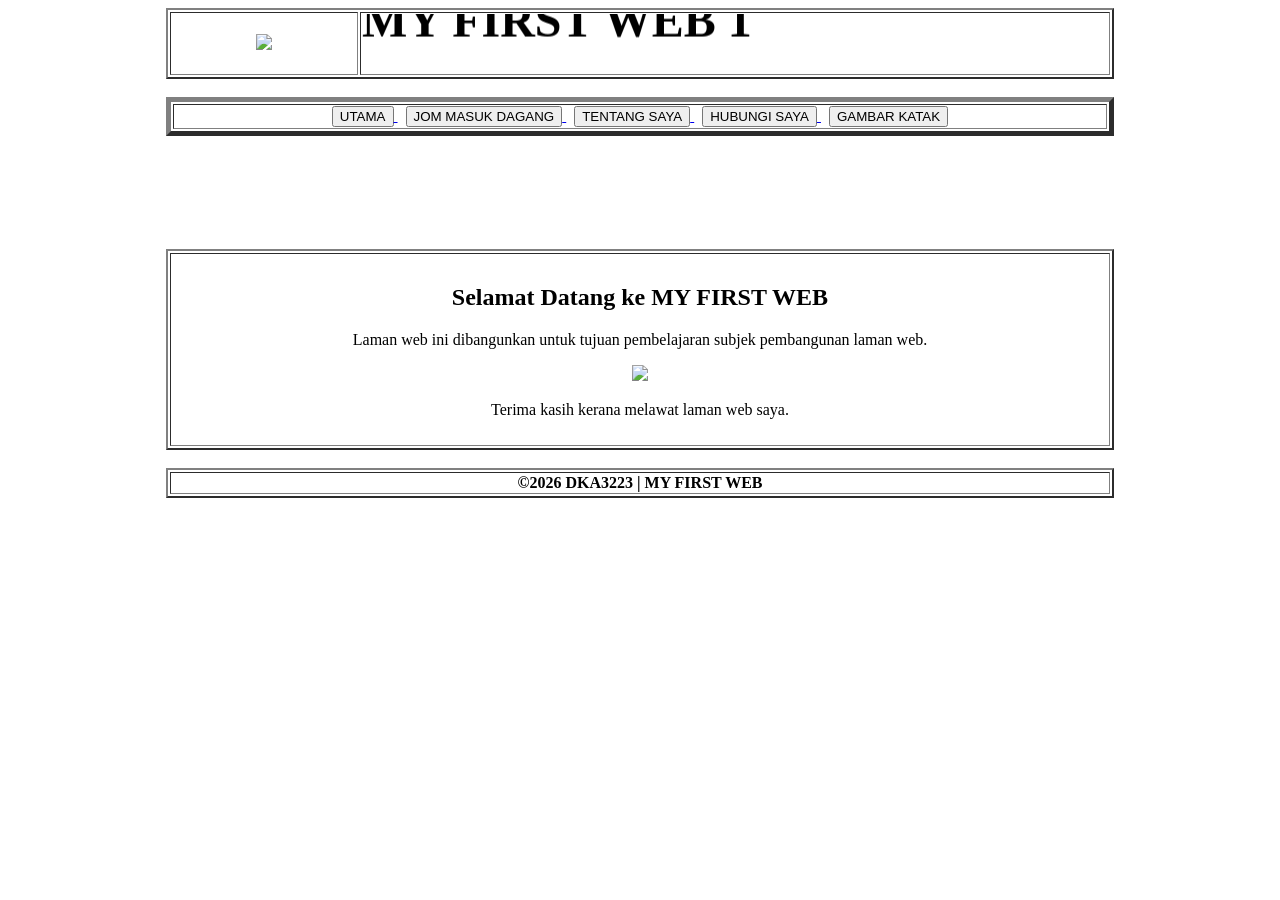
==== index.html @ 7fe71e65 "Add initial index.html for 'MY FIRST WEB' This HTML file serves as the main webpage for 'MY FIRST WE" ====
<!DOCTYPE html>
<html>

<head>
    <title>MY FIRST WEB</title>
    <link rel="stylesheet" href="style.css">
</head>

<body>

    <center>

        <!-- HEADER -->
        <table width="75%" border="2">
            <tr>
                <th width="20%">
                    <img src="images/kvdsazi.png" width="100%">
                </th>

                <th background="images/banner.jpg">
                    <marquee direction="up">
                        <font size="50">MY FIRST WEB 1</font>
                    </marquee>
                </th>
            </tr>
        </table>

        <br>

        <!-- MENU -->
        <table width="75%" border="5">
            <tr>
                <td align="center">

                    <a href="index.html">
                        <button>UTAMA</button>
                    </a>

                    &nbsp;

                    <a href="jommasukdsazi.html">
                        <button>JOM MASUK DAGANG</button>
                    </a>

                    &nbsp;

                    <a href="tentangsaya.html">
                        <button>TENTANG SAYA</button>
                    </a>

                    &nbsp;

                    <a href="hubungisaya.html">
                        <button>HUBUNGI SAYA</button>
                    </a>

                    &nbsp;

                    <a href="https://mrqiyud25.github.io/web-1/images/frog.gif" download>
                        <button>GAMBAR KATAK</button>
                    </a>

                </td>
            </tr>
        </table>

        <br>

        <!-- TAJUK UTAMA -->
        <table width="75%">
            <tr>
                <td align="center">
                    <marquee direction="down">
                        <h2>Ini Halaman Utama Untuk MY FIRST WEB</h2>
                    </marquee>
                </td>
            </tr>
        </table>

        <br>

        <!-- KANDUNGAN -->
        <table width="75%" border="2" cellpadding="10">
            <tr>
                <td align="center">

                    <h2>Selamat Datang ke MY FIRST WEB</h2>

                    <p>
                        Laman web ini dibangunkan untuk tujuan pembelajaran
                        subjek pembangunan laman web.
                    </p>

                    <img src="images/frog.gif" width="250px">

                    <p>
                        Terima kasih kerana melawat laman web saya.
                    </p>

                </td>
            </tr>
        </table>

        <br>

        <!-- FOOTER -->
        <table width="75%" border="2">
            <tr>
                <th>
                    &#169;2026 DKA3223 | MY FIRST WEB
                </th>
            </tr>
        </table>

    </center>

</body>

</html>
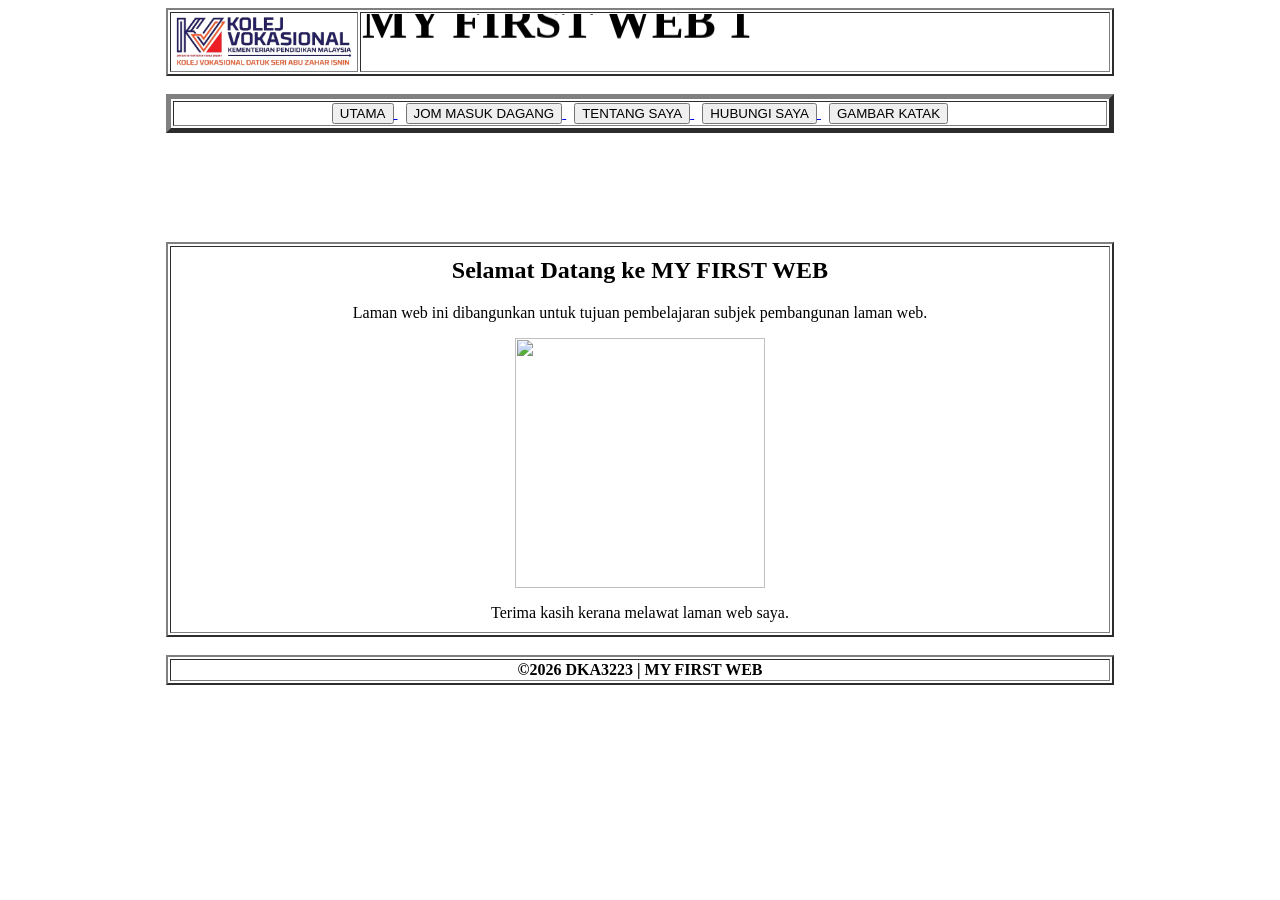
==== commit 57e93a89: "Update index.html" ====
--- a/index.html
+++ b/index.html
@@ -1,4 +1,3 @@
-<!DOCTYPE html>
 <html>
 
 <head>
@@ -10,11 +9,10 @@
 
     <center>
 
-        <!-- HEADER -->
         <table width="75%" border="2">
             <tr>
                 <th width="20%">
-                    <img src="images/kvdsazi.png" width="100%">
+                    <img src="logo.png" width="100%">
                 </th>
 
                 <th background="images/banner.jpg">
@@ -27,7 +25,6 @@
 
         <br>
 
-        <!-- MENU -->
         <table width="75%" border="5">
             <tr>
                 <td align="center">
@@ -66,7 +63,6 @@
 
         <br>
 
-        <!-- TAJUK UTAMA -->
         <table width="75%">
             <tr>
                 <td align="center">
@@ -79,7 +75,6 @@
 
         <br>
 
-        <!-- KANDUNGAN -->
         <table width="75%" border="2" cellpadding="10">
             <tr>
                 <td align="center">
@@ -103,7 +98,6 @@
 
         <br>
 
-        <!-- FOOTER -->
         <table width="75%" border="2">
             <tr>
                 <th>
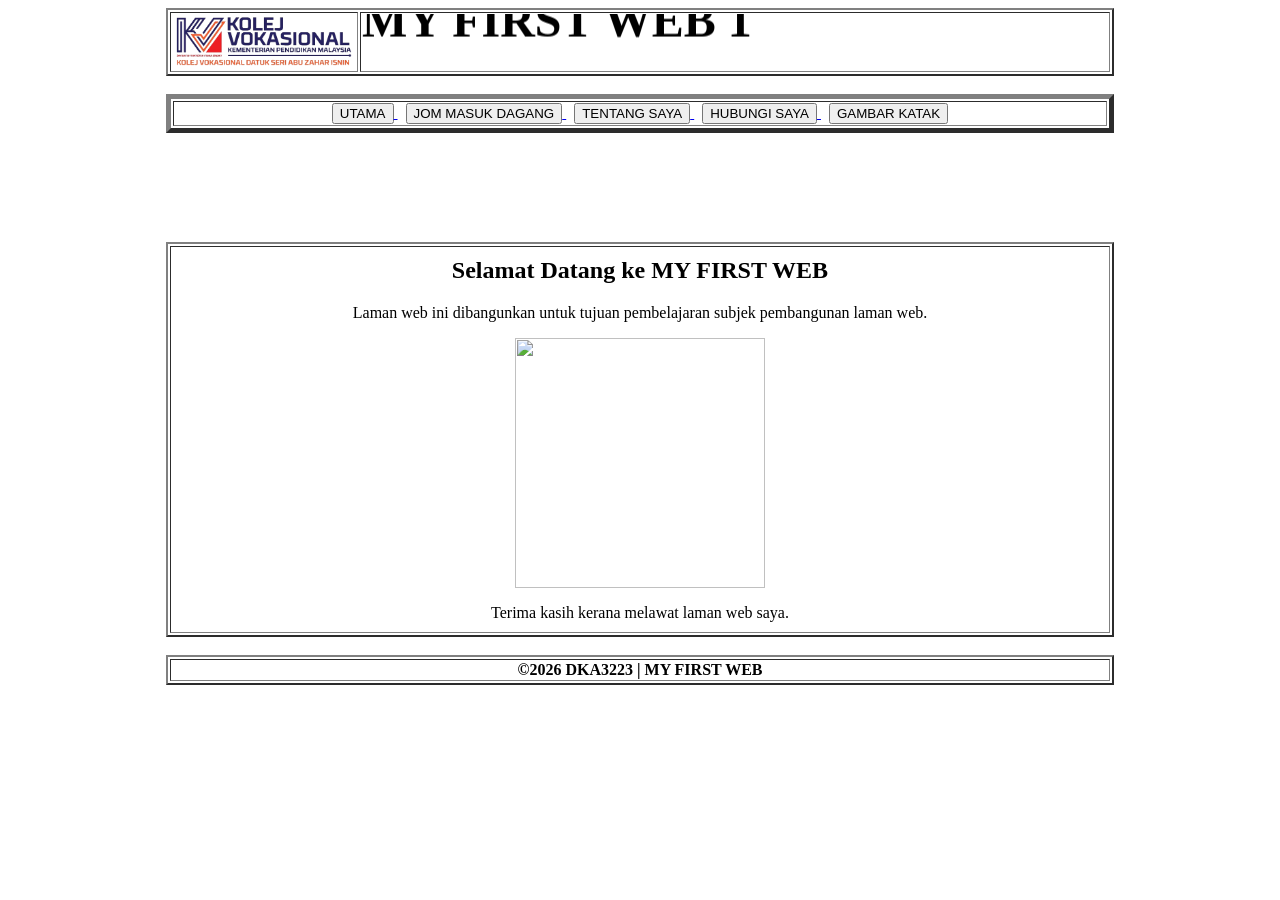
==== commit 66461328: "Update index.html" ====
--- a/index.html
+++ b/index.html
@@ -53,7 +53,7 @@
 
                     &nbsp;
 
-                    <a href="https://mrqiyud25.github.io/web-1/images/frog.gif" download>
+                    <a href="https://github.com/iqbalaqmar/web-1/blob/main/Gambar%20Hijau%20Katak%20Kartun%20Mata%20Besar%20Katak%2C%20Katak%20Clipart%2C%20Hijau%2C%20Kartun%20Katak%20PNG%20dan%20Vektor%20untuk%20Muat%20turun%20Percuma.jpg" download>
                         <button>GAMBAR KATAK</button>
                     </a>
 
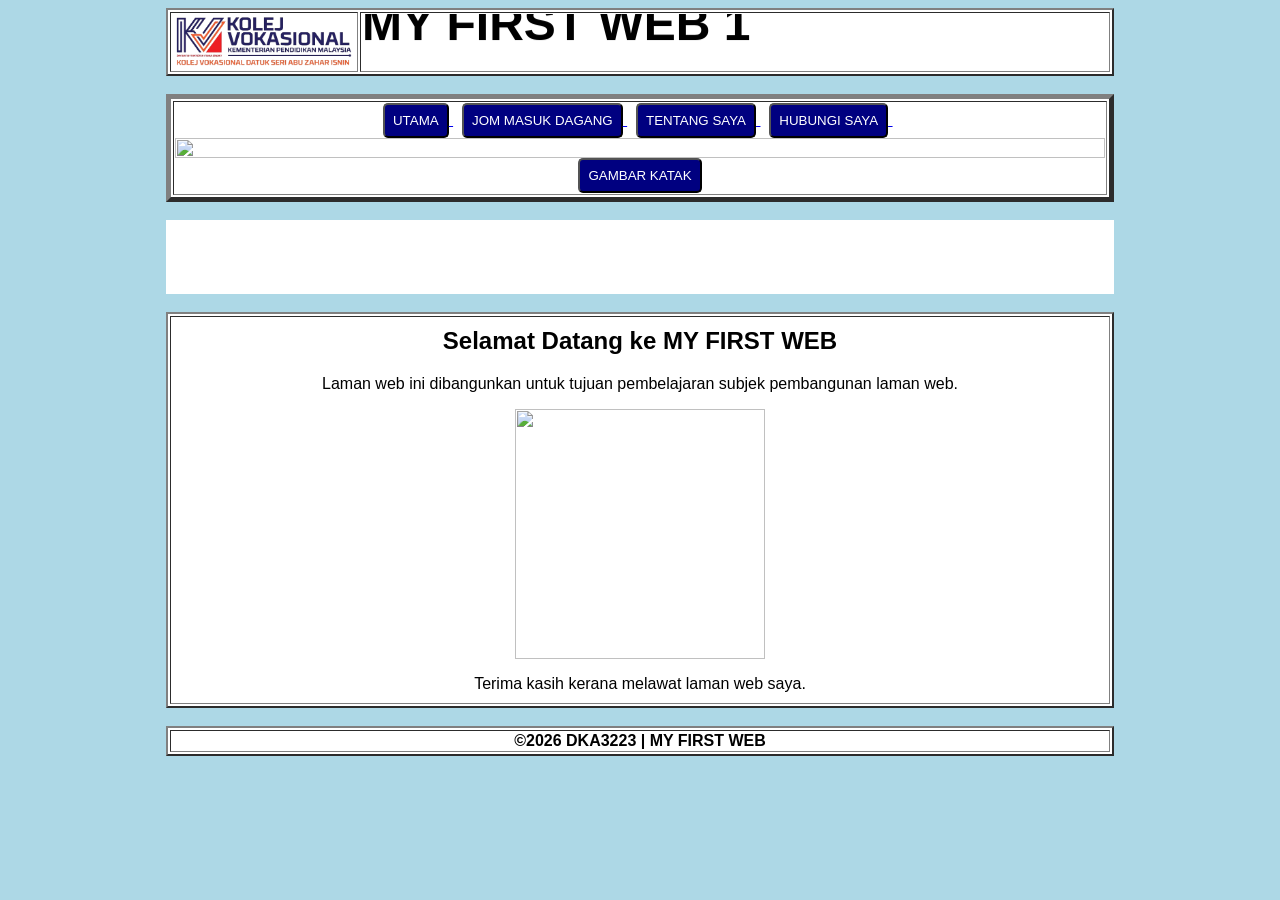
==== commit f2625d52: "Update index.html" ====
--- a/index.html
+++ b/index.html
@@ -53,7 +53,7 @@
 
                     &nbsp;
 
-                    <a href="https://github.com/iqbalaqmar/web-1/blob/main/Gambar%20Hijau%20Katak%20Kartun%20Mata%20Besar%20Katak%2C%20Katak%20Clipart%2C%20Hijau%2C%20Kartun%20Katak%20PNG%20dan%20Vektor%20untuk%20Muat%20turun%20Percuma.jpg" download>
+                    <img src="" width="100%">
                         <button>GAMBAR KATAK</button>
                     </a>
 
--- a/style.css
+++ b/style.css
@@ -0,0 +1,19 @@
+body{
+    background-color: lightblue;
+    font-family: Arial, sans-serif;
+}
+
+table{
+    background-color: white;
+}
+
+button{
+    background-color: navy;
+    color: white;
+    padding: 8px;
+    border-radius: 5px;
+}
+
+button:hover{
+    background-color: orange;
+}
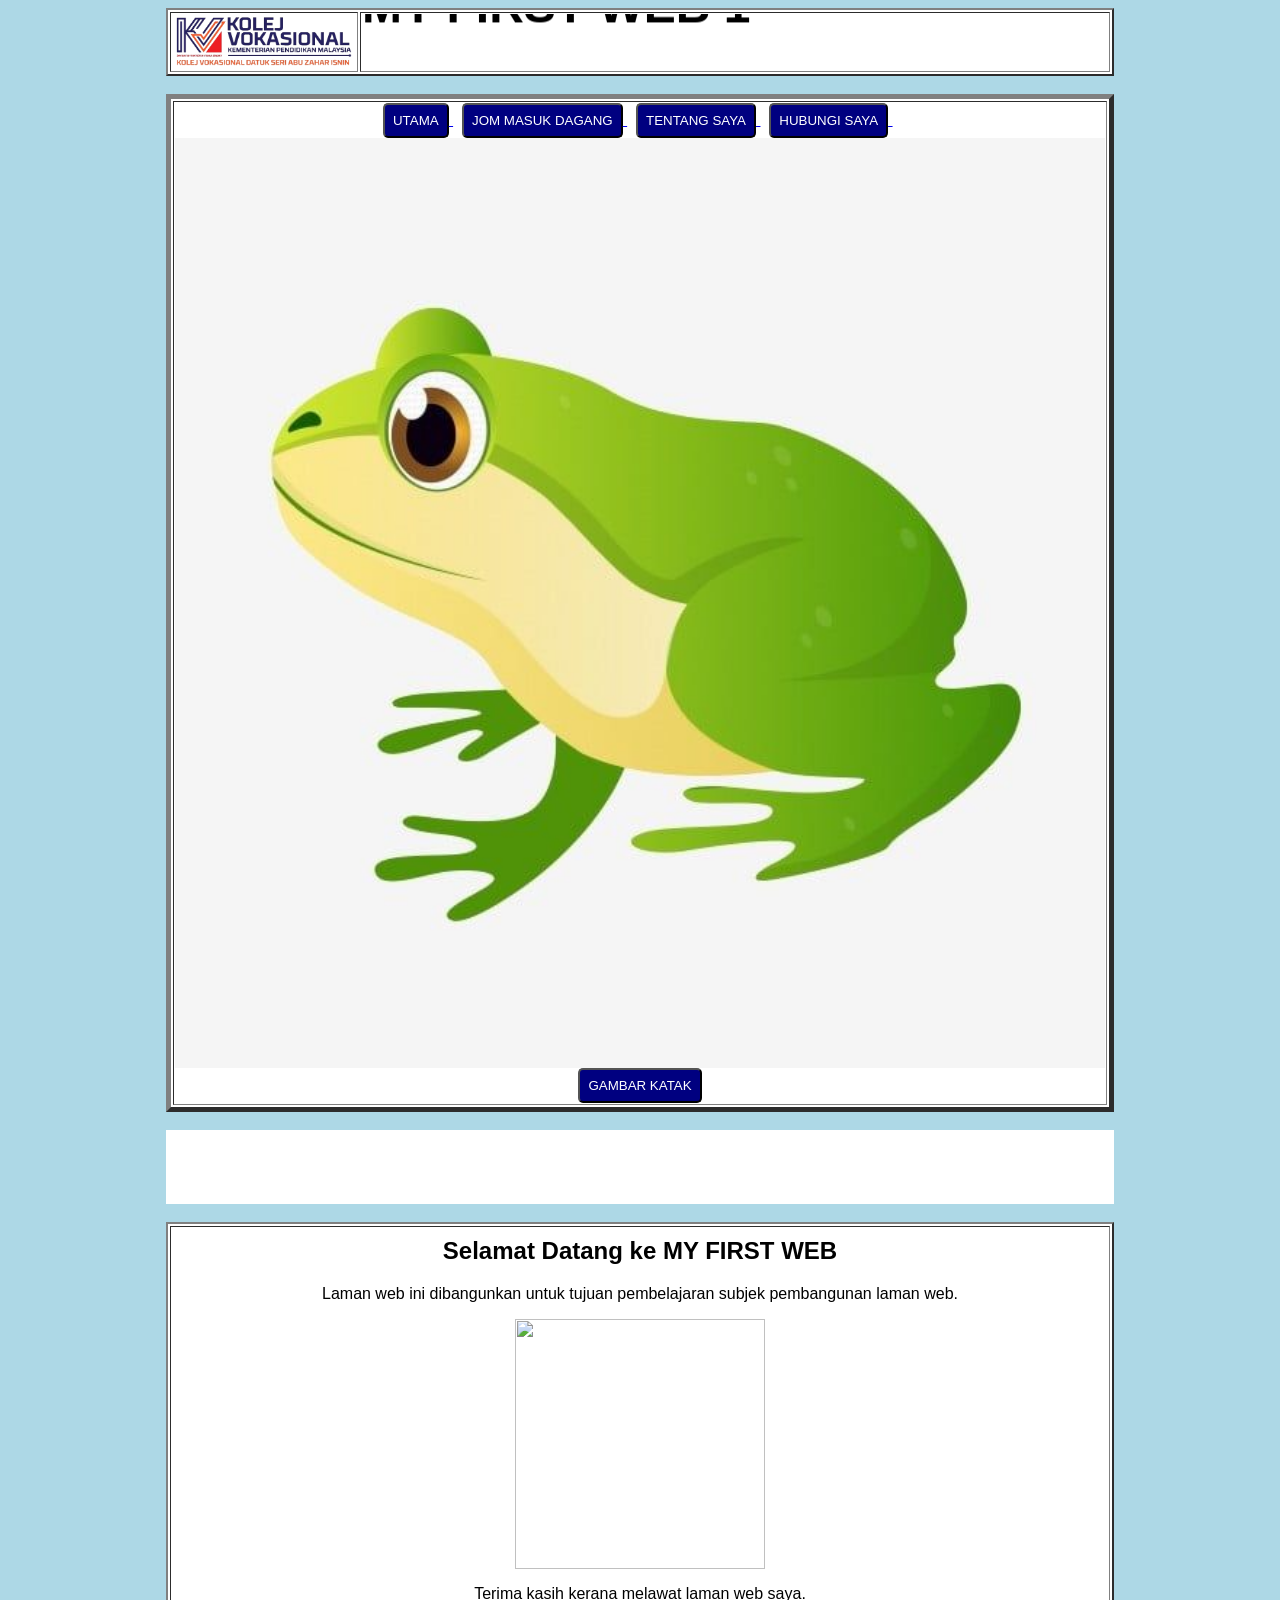
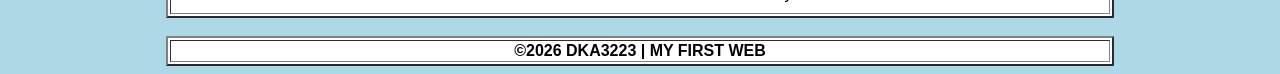
==== commit 5c9b289b: "Update image sources in index.html" ====
--- a/index.html
+++ b/index.html
@@ -53,7 +53,7 @@
 
                     &nbsp;
 
-                    <img src="" width="100%">
+                    <img src="katak.jpg" width="100%">
                         <button>GAMBAR KATAK</button>
                     </a>
 
@@ -86,7 +86,7 @@
                         subjek pembangunan laman web.
                     </p>
 
-                    <img src="images/frog.gif" width="250px">
+                    <img src="images/katak.jpg" width="250px">
 
                     <p>
                         Terima kasih kerana melawat laman web saya.
